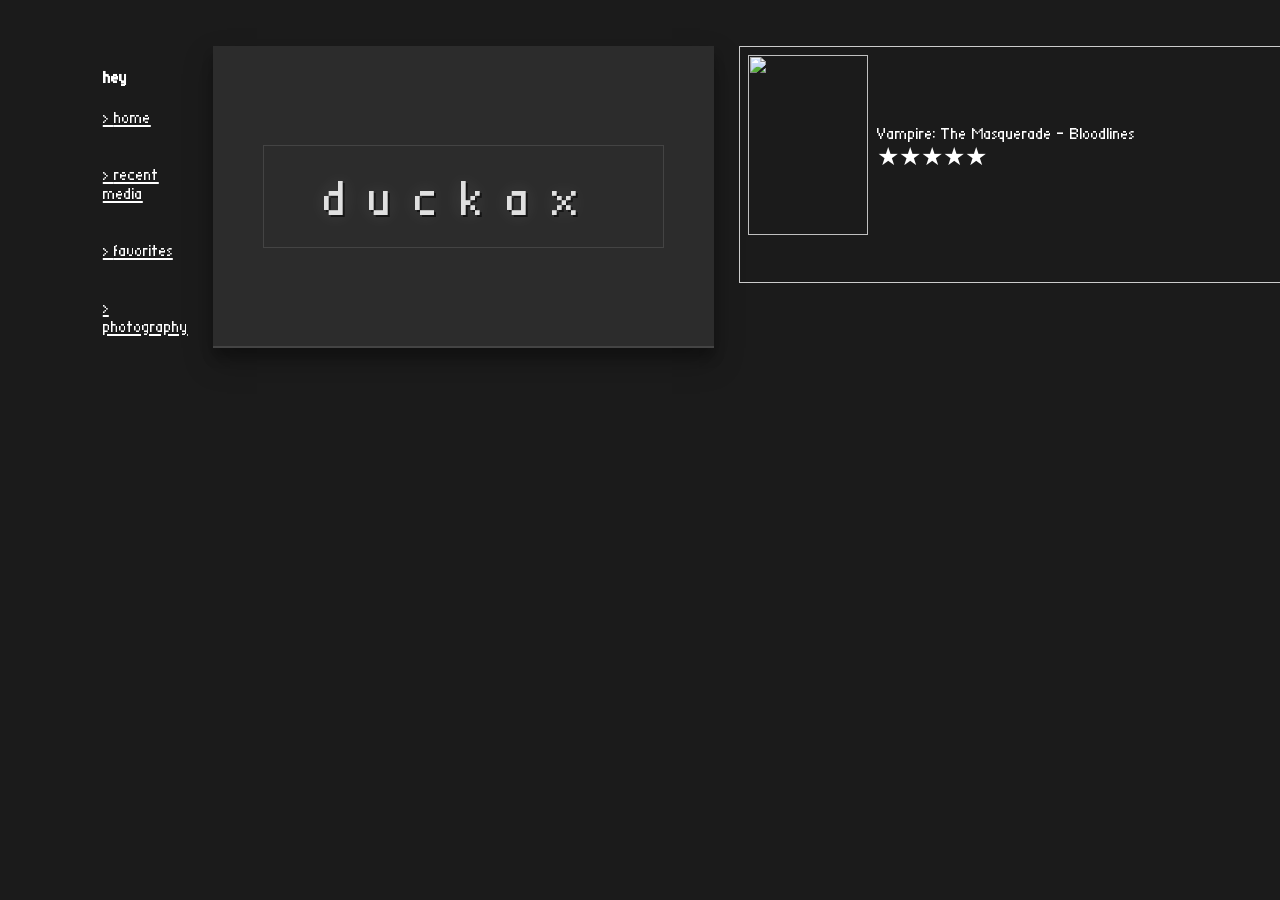
==== favorites.html @ fb059afd "pleasework" ====
<!doctype html>
<html>

<head>
    <meta charset="utf-8">
    <html lang="en">
    <title>favorites</title>
    <link rel="stylesheet" type="text/css" href="style.css">
    <meta name="viewport" content="width=device-width, initial-scale=1.0">
</head>

<body>
    <div>
        <nav id="header">
            <br /><br />
        </nav>

        <nav id="sidebar">
            <h2>hey</h2>
            <a href="https://duckax.github.io/site/">home</a><br /><br />
            <a href="https://duckax.github.io/site/recent.html">recent media</a><br /><br />
            <a href="favorites.html">favorites</a><br /><br />
            <a>photography</a><br /><br />
        </nav>

        <nav id="shelf">
            <span id="shelf-title">duckax</span>
        </nav>

        <nav id="shelf2"></nav>

        <nav id="entries">
    <div style="border: 1px solid #ccc; padding: 5px; width: 25em; height: 9em;">
        <table>
            <tbody>
                <th>
                    <img src="https://images.igdb.com/igdb/image/upload/t_cover_big/co2n14.webp" style="width:120px;height:180px;">
                </th>
                <td>
                    <p>
                        &nbsp;Vampire: The Masquerade - Bloodlines <br />
                        &nbsp;★★★★★
                    </p>
                </td>
            </tbody>
        </table>
    </div>
</nav>
    </div>
</body>

</html>
---- style.css ----
@charset "utf-8";
/* CSS Document */

@font-face {
    font-family: 'haxrcorp';
    src: url('haxrcorpttf.ttf');
}

* {
    font-family: 'haxrcorp';
    color: white;
    text-decoration: none;
    font-size: 25px;
}

body {
    background-color: #1B1B1B;
    display: flex;
    justify-content: center;
}

body>div {
    width: 85%;
    display: grid;
    grid-template-columns: 0.3fr 2.3fr 0.6fr 0.3fr;
    column-gap: 1em;
    margin-bottom: 6em
}

a {
    color: white;
    text-decoration: none;
    font-size: 25px;
}

#header {
    grid-row: 1;
    height: fit-content;
    display: flex;
    flex-direction: column;
}

#sidebar {
    grid-column: 1;
    grid-row: 2;
    height: fit-content;
    display: flex;
    flex-direction: column;
}

#sidebar a::before {
    content: "> ";
}

#sidebar>a {
    text-decoration: underline;
}

#shelf {
    grid-column: 2;
    grid-row: 2;
    height: fit-content;
    display: flex;
    flex-direction: column;
    align-items: center;
    justify-content: center;
    background-color: #2C2C2C;
    box-shadow: 0 14px 28px rgba(0, 0, 0, 0.25), 0 10px 10px rgba(0, 0, 0, 0.22);
    min-height: 200px;
    padding: 2em;
    border-bottom: 2px solid #444;
}

#shelf-title {
    font-family: 'haxrcorp';
    font-size: 3em;
    letter-spacing: 0.3em;
    color: #e0e0e0;
    text-shadow: 0 0 18px rgba(255,255,255,0.15), 2px 2px 0px #111;
    border: 1px solid #444;
    padding: 0.3em 0.8em;
}

#shelf2 {
    grid-column: 4;
    grid-row: 2;
    height: fit-content;
    display: flex;
    flex-direction: column;
    background-color: #5C2D2C;
    box-shadow: 0 14px 28px rgba(0, 0, 0, 0.25), 0 10px 10px rgba(0, 0, 0, 0.22);
}

#entries {
    grid-column: 3;
    grid-row: 2/2;
    height: fit-content;
    display: flex;
    flex-direction: column;
}
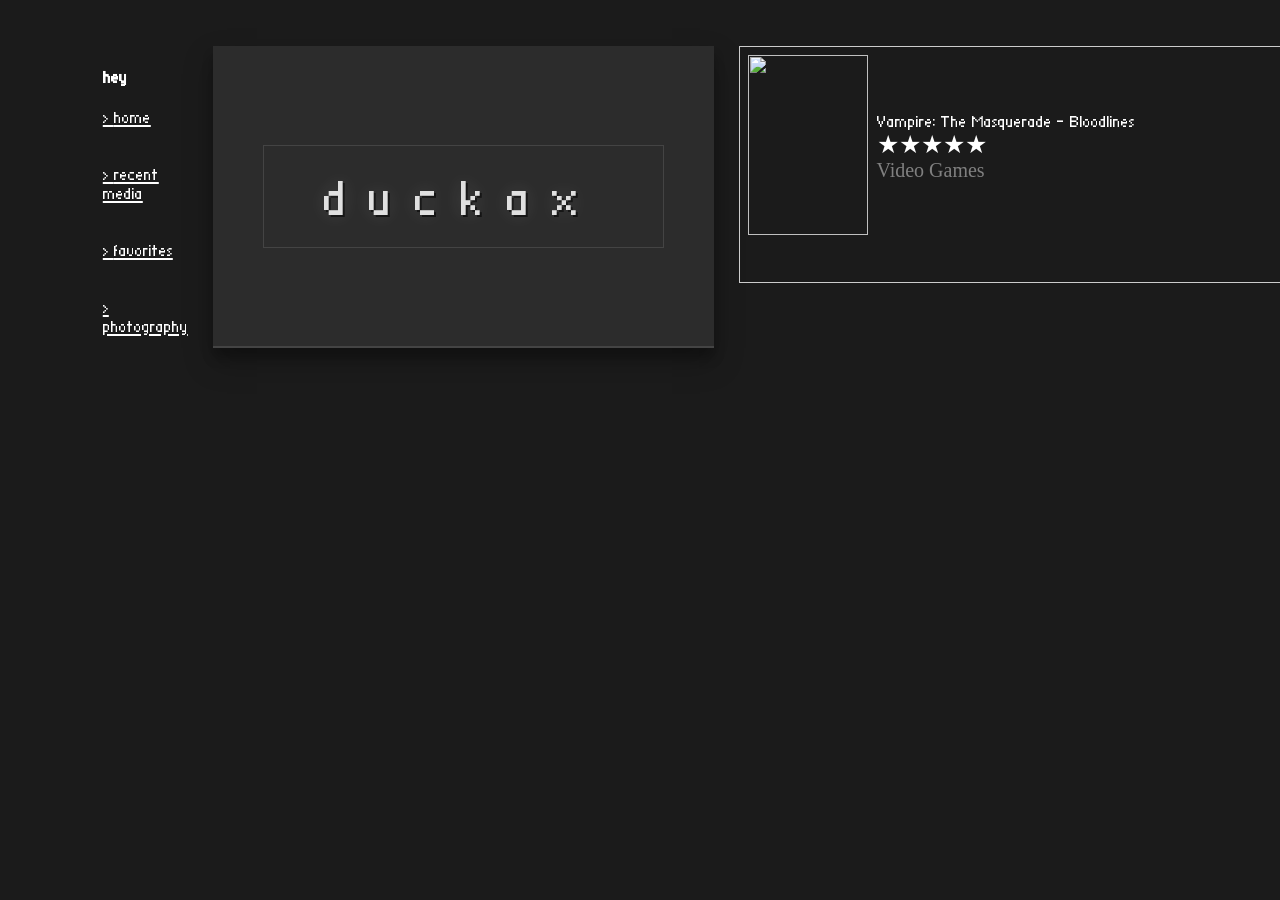
==== commit 17530457: "vampire" ====
--- a/favorites.html
+++ b/favorites.html
@@ -39,7 +39,8 @@
                 <td>
                     <p>
                         &nbsp;Vampire: The Masquerade - Bloodlines <br />
-                        &nbsp;★★★★★
+                        &nbsp;★★★★★ <br />
+                        <span style="color: grey; font-family: cursive; font-size: 0.8em;">&nbsp;Video Games</span>
                     </p>
                 </td>
             </tbody>
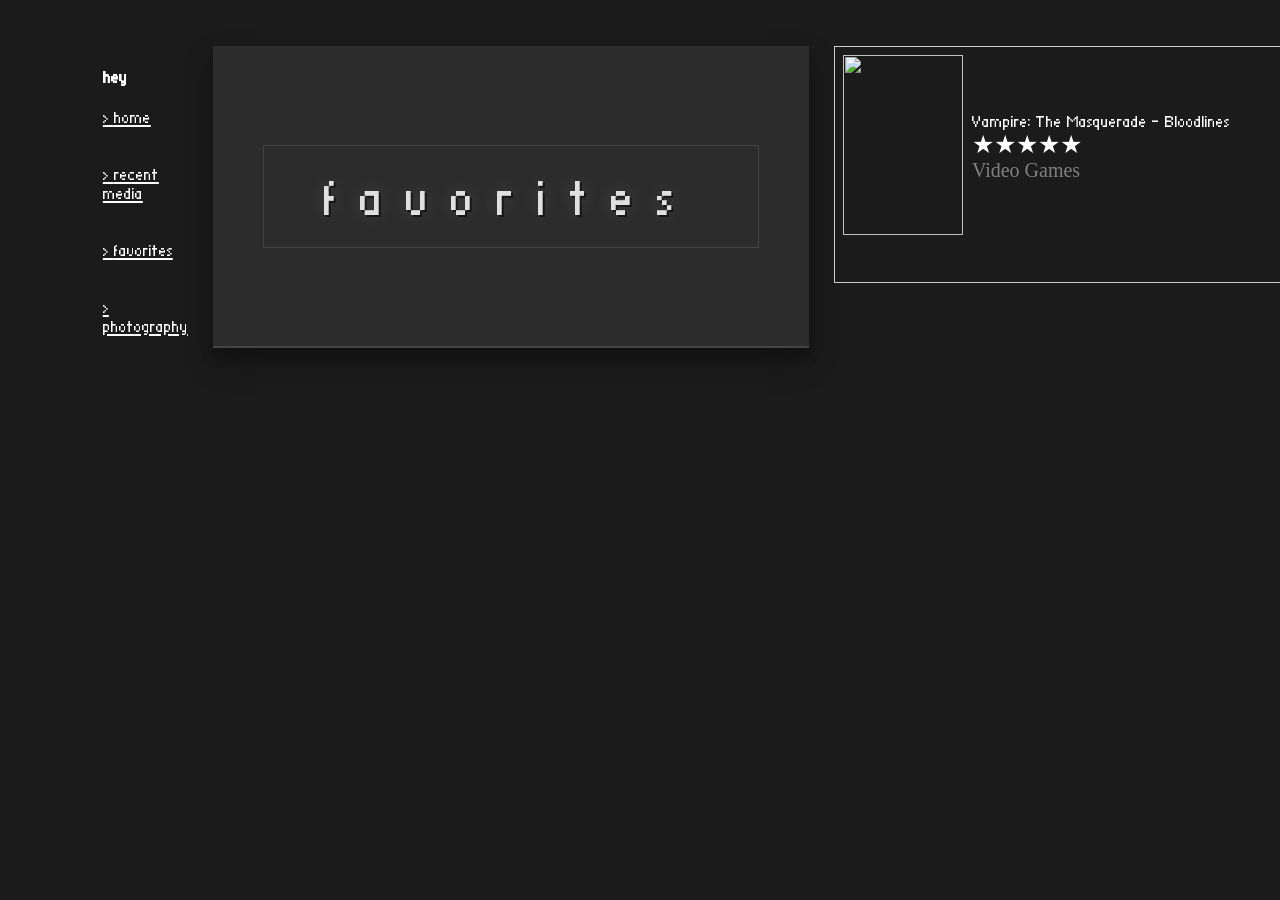
==== commit 690c0552: "vamp" ====
--- a/favorites.html
+++ b/favorites.html
@@ -24,7 +24,7 @@
         </nav>
 
         <nav id="shelf">
-            <span id="shelf-title">duckax</span>
+            <span id="shelf-title">favorites</span>
         </nav>
 
         <nav id="shelf2"></nav>
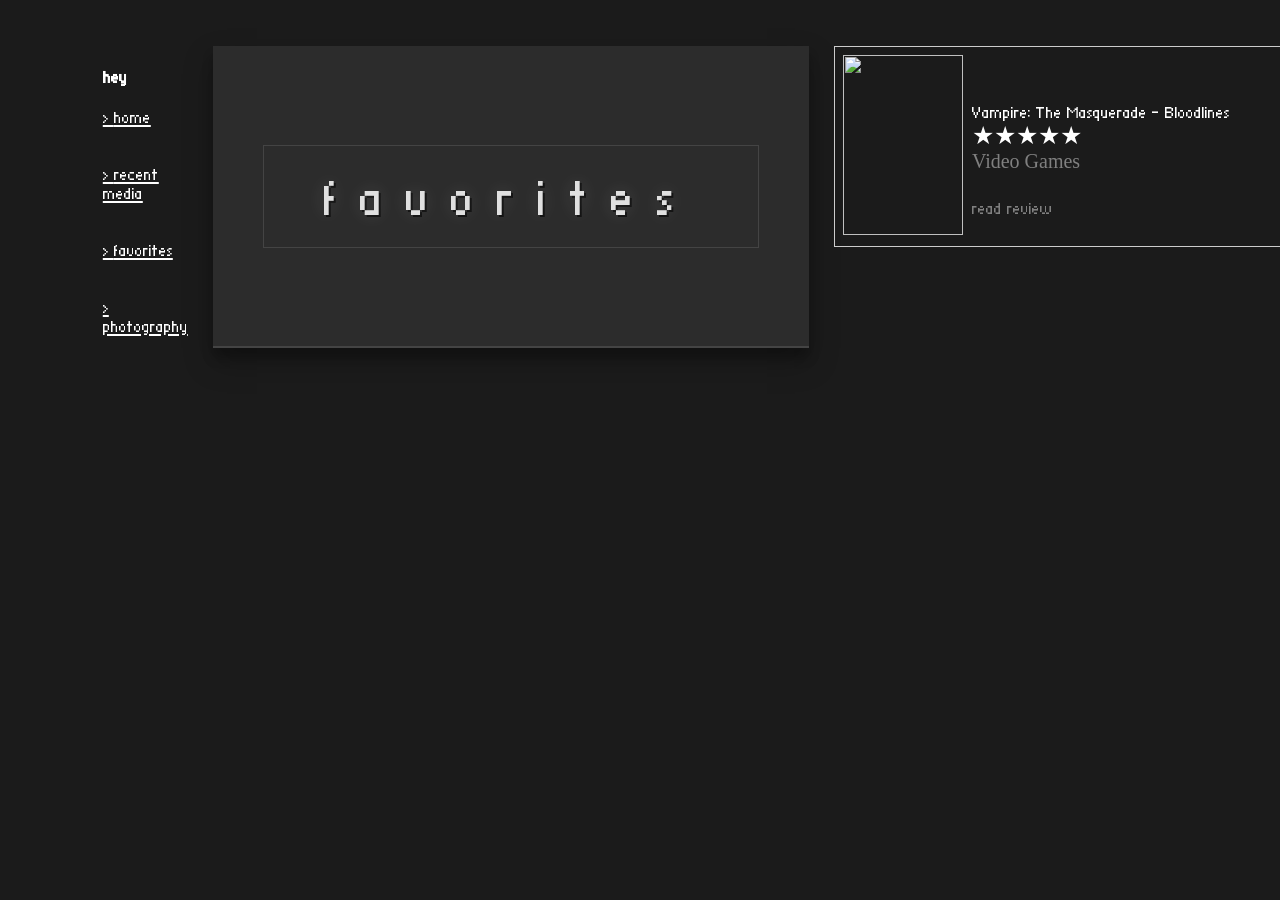
==== commit 58455e01: "ampire" ====
--- a/favorites.html
+++ b/favorites.html
@@ -30,22 +30,29 @@
         <nav id="shelf2"></nav>
 
         <nav id="entries">
-    <div style="border: 1px solid #ccc; padding: 5px; width: 25em; height: 9em;">
-        <table>
-            <tbody>
-                <th>
-                    <img src="https://images.igdb.com/igdb/image/upload/t_cover_big/co2n14.webp" style="width:120px;height:180px;">
-                </th>
-                <td>
-                    <p>
-                        &nbsp;Vampire: The Masquerade - Bloodlines <br />
-                        &nbsp;★★★★★ <br />
-                        <span style="color: grey; font-family: cursive; font-size: 0.8em;">&nbsp;Video Games</span>
-                    </p>
-                </td>
-            </tbody>
-        </table>
-    </div>
+    <div style="border: 1px solid #ccc; padding: 5px; width: 25em; height: fit-content;">
+    <table>
+        <tbody>
+            <th>
+                <img src="https://images.igdb.com/igdb/image/upload/t_cover_big/co2n14.webp" style="width:120px;height:180px;">
+            </th>
+            <td>
+                <p>
+                    &nbsp;Vampire: The Masquerade - Bloodlines <br />
+                    &nbsp;★★★★★ <br />
+                    <span style="color: grey; font-family: cursive; font-size: 0.8em;">&nbsp;Video Games</span>
+                </p>
+                <details>
+                    <summary style="cursor: pointer; color: grey; list-style: none;">&nbsp;read review</summary>
+                    <div style="border: 1px solid white; padding: 1em; margin-top: 0.5em;">
+                        This game has the best writing I've ever seen, the characters, the voice acting, the worldbuilding all comes together.
+                        Makes me sad to look at the game poster because I dont think I'll ever consume a game like this again.
+                    </div>
+                </details>
+            </td>
+        </tbody>
+    </table>
+</div>
 </nav>
     </div>
 </body>
